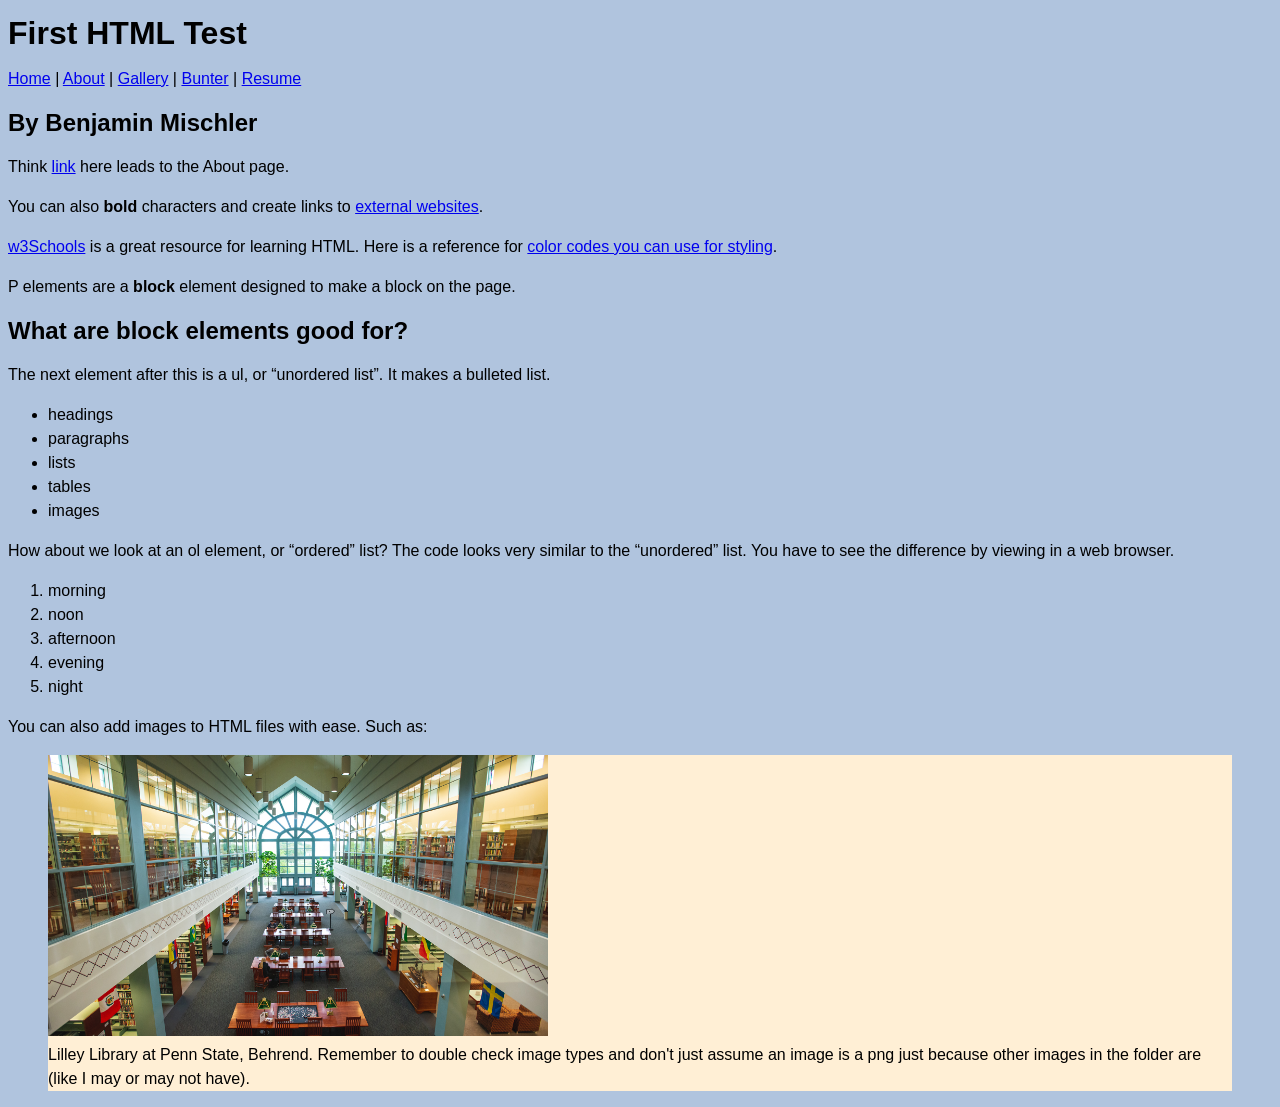
==== docs/index.html @ 254b974f "Wed 25 update" ====
<!DOCTYPE html>
<html xmlns="http://www.w3.org/1999/xhtml">
    <head>
        <title>Starter HTML</title>
        <meta charset="UTF-8" />
        <meta name="viewport" content="width=device-width, initial-scale=1.0" />
        <link rel="stylesheet" type="text/css" href="style.css" />
    </head>
    <body>
        <h1>First HTML Test</h1>
        <nav>
            <a href="index.html">Home</a> | <a href="about.html">About</a> | <a href="gallery.html">Gallery</a> | <a href="bunter.html">Bunter</a> | <a href="resume.html">Resume</a>
        </nav>
        <h2>By Benjamin Mischler</h2>
        <p>Think <a href="about.html">link</a> here leads to the About page.</p>
        <p>You can also
                <strong>bold</strong> characters and create links to <a
                href="https://behrend.psu.edu/penn-state-behrend">external
            websites</a>.</p>
        <p><a href="https://www.w3schools.com/html/default.asp">w3Schools</a> is a great resource for learning HTML.
            Here is a reference for <a href="https://htmlcolorcodes.com/">color codes you can use for styling</a>.</p>
        <p>P elements are a <strong>block</strong> element designed to make a block on the
            page.</p>
        <h2>What are block elements good for?</h2>
        <p>The next element after this is a ul, or <q>unordered list</q>. It makes a bulleted list.</p>
        <ul>
            <li>headings</li>
            <li>paragraphs</li>
            <li>lists</li>
            <li>tables</li>
            <li>images</li>
        </ul>
        
        <p>How about we look at an ol element, or <q>ordered</q> list? The code looks very similar to the <q>unordered</q> list. 
            You have to see the difference by viewing in a web browser.</p>
        <ol>
            <li>morning</li>
            <li>noon</li>
            <li>afternoon</li>
            <li>evening</li>
            <li>night</li>
        </ol>
        <p> You can also add images to HTML files with ease. Such as:</p>
        <figure>
            <img src="images/bd-lilley-library-interior.jpg"/>
            <figcaption>Lilley Library at Penn State, Behrend. Remember to double check image types and don't just assume an image is a png just because other images in the folder are (like I may or may not have).</figcaption>
        </figure> 
    </body>
</html>
---- docs/style.css ----
body {

    /*background:papayaWhip*/
    background: LightSteelBlue;
    font-family: Comic-sans, Arial, Helvetica, sans-serif;
    line-height:1.5rem;
}

/* RESUME STYLING */

section#main {
    padding:2em;
}

section.sub1 {
    padding-left:5em;
    border:2px solid green;
    background:lavender;
}

body#bunter {
    background:LightSteelBlue;
}

div.side-by-side {
    display: flex;
}

figure {
    background: papayawhip;
}

img {
    width: 100%;
    max-width: 500px;
}

.featureBlock {
    background-color:pink;
    font-size: smaller;
}
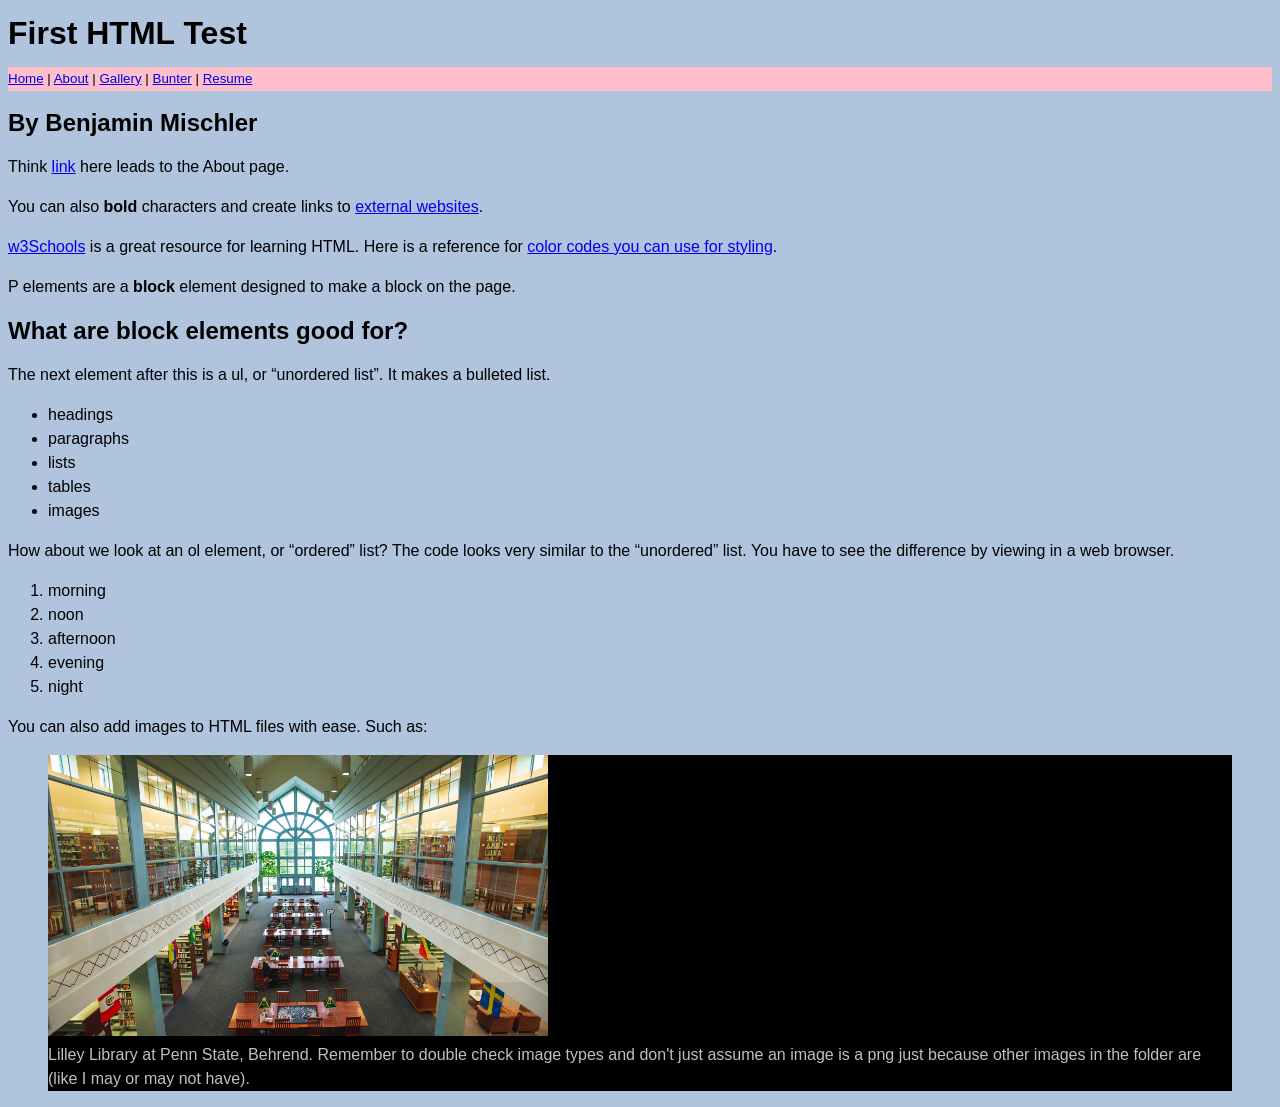
==== commit 2fdeebea: "02/27/2026 assignment" ====
--- a/docs/index.html
+++ b/docs/index.html
@@ -8,7 +8,7 @@
     </head>
     <body>
         <h1>First HTML Test</h1>
-        <nav>
+        <nav class="featureBlock">
             <a href="index.html">Home</a> | <a href="about.html">About</a> | <a href="gallery.html">Gallery</a> | <a href="bunter.html">Bunter</a> | <a href="resume.html">Resume</a>
         </nav>
         <h2>By Benjamin Mischler</h2>
--- a/docs/style.css
+++ b/docs/style.css
@@ -27,7 +27,8 @@
 }
 
 figure {
-    background: papayawhip;
+    background: black;
+    color: silver;
 }
 
 img {
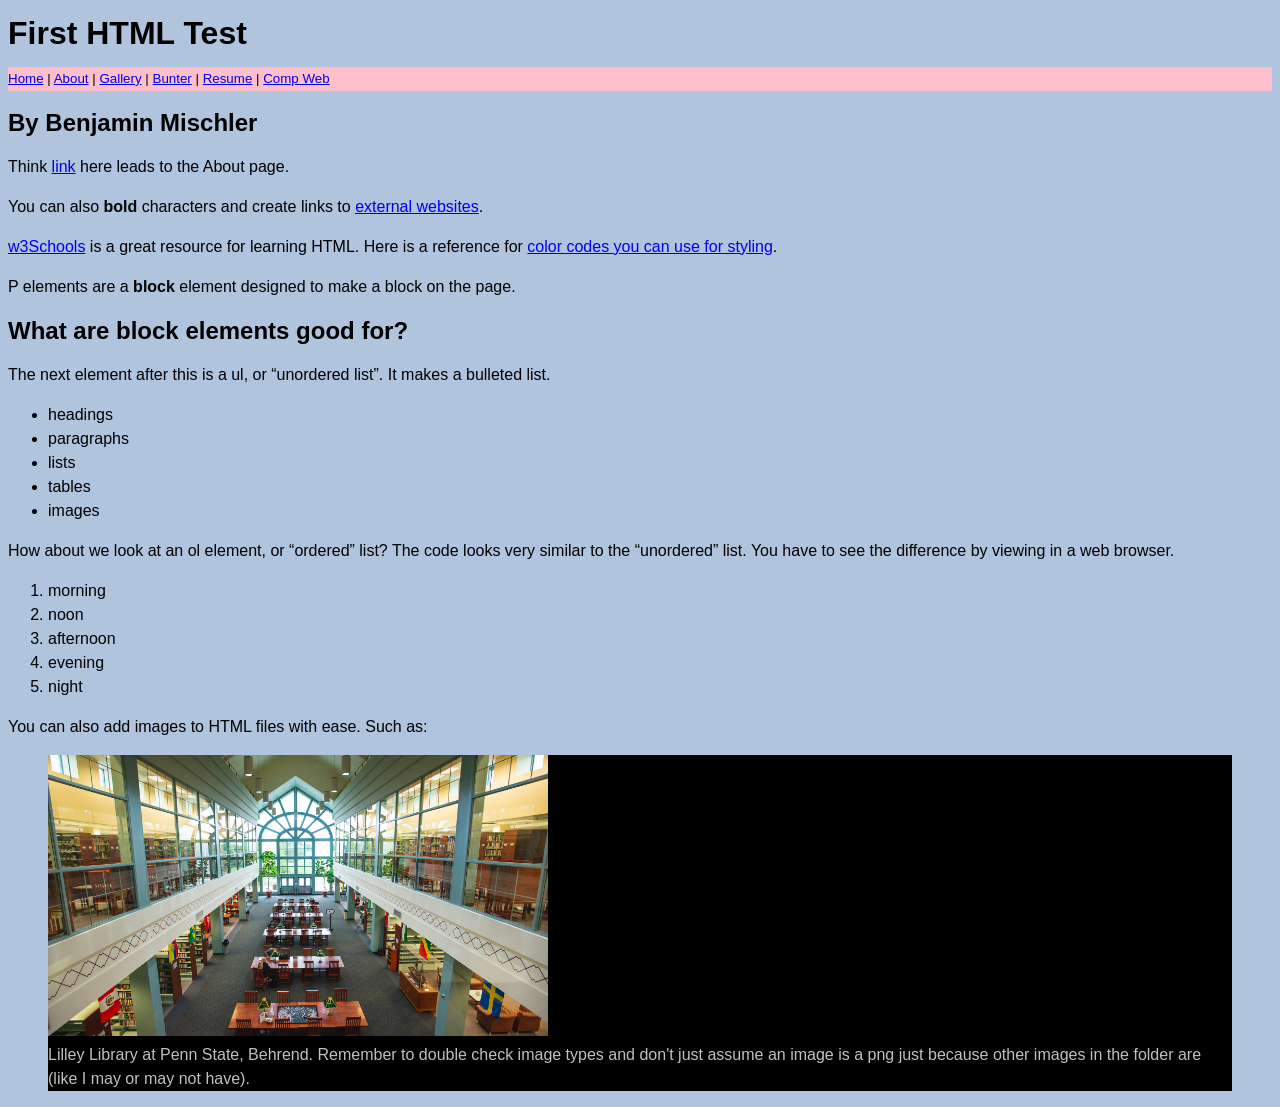
==== commit 81b8ebad: "Added compweb" ====
--- a/docs/index.html
+++ b/docs/index.html
@@ -9,7 +9,7 @@
     <body>
         <h1>First HTML Test</h1>
         <nav class="featureBlock">
-            <a href="index.html">Home</a> | <a href="about.html">About</a> | <a href="gallery.html">Gallery</a> | <a href="bunter.html">Bunter</a> | <a href="resume.html">Resume</a>
+            <a href="index.html">Home</a> | <a href="about.html">About</a> | <a href="gallery.html">Gallery</a> | <a href="bunter.html">Bunter</a> | <a href="resume.html">Resume</a> | <a href="../docs/digit100/compweb.html">Comp Web</a>
         </nav>
         <h2>By Benjamin Mischler</h2>
         <p>Think <a href="about.html">link</a> here leads to the About page.</p>
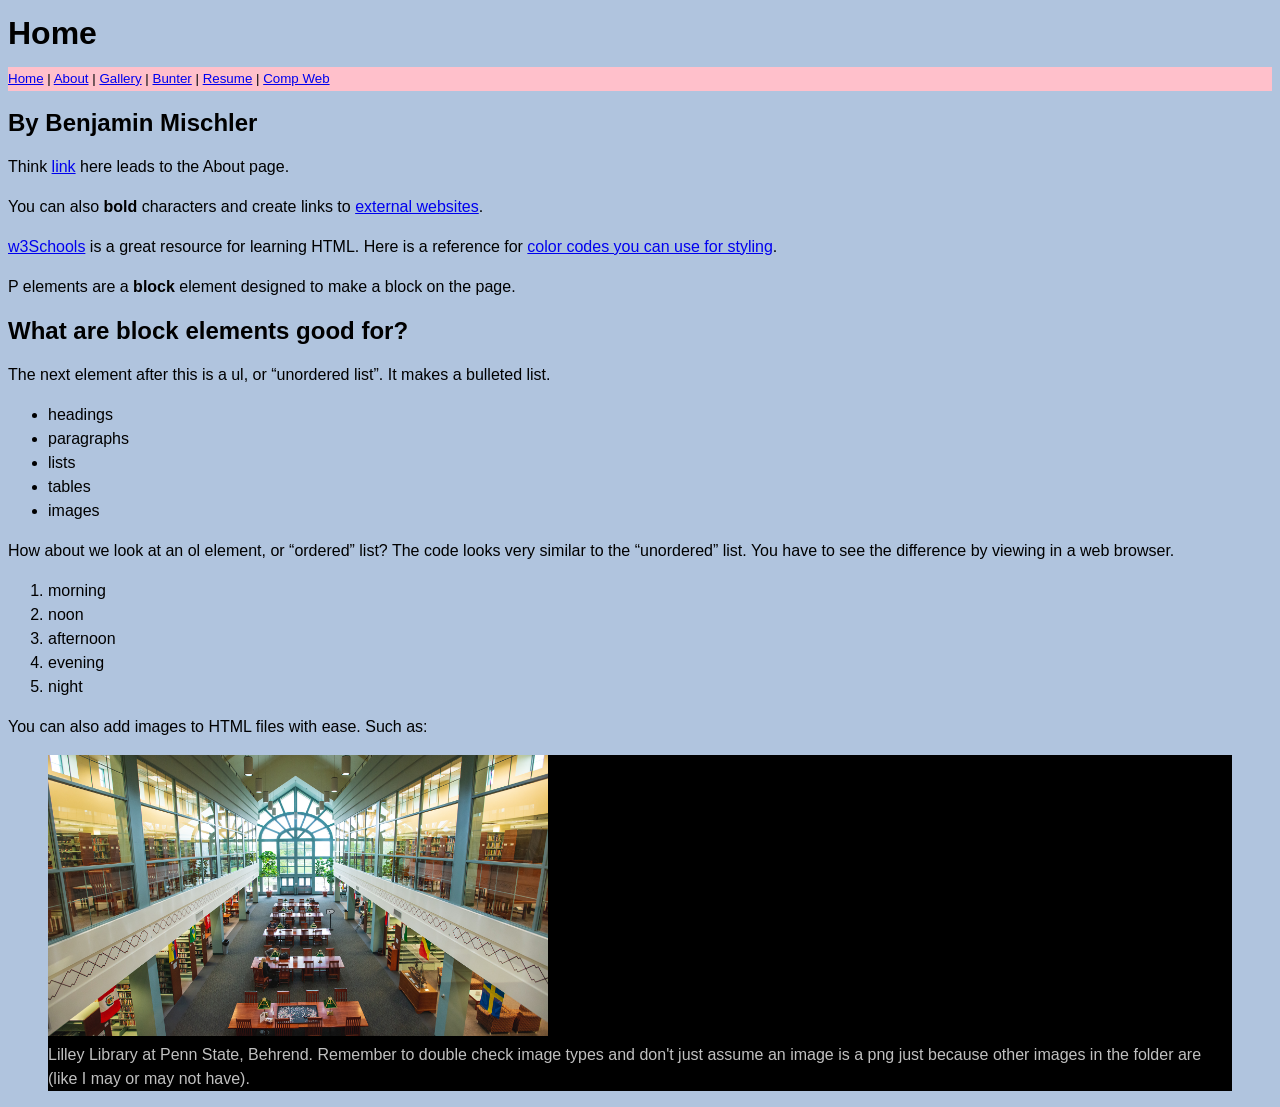
==== commit 6ce62eb7: "Updated page titles" ====
--- a/docs/index.html
+++ b/docs/index.html
@@ -1,13 +1,13 @@
 <!DOCTYPE html>
 <html xmlns="http://www.w3.org/1999/xhtml">
     <head>
-        <title>Starter HTML</title>
+        <title>Home - Benjamin Mischler</title>
         <meta charset="UTF-8" />
         <meta name="viewport" content="width=device-width, initial-scale=1.0" />
         <link rel="stylesheet" type="text/css" href="style.css" />
     </head>
     <body>
-        <h1>First HTML Test</h1>
+        <h1>Home</h1>
         <nav class="featureBlock">
             <a href="index.html">Home</a> | <a href="about.html">About</a> | <a href="gallery.html">Gallery</a> | <a href="bunter.html">Bunter</a> | <a href="resume.html">Resume</a> | <a href="../docs/digit100/compweb.html">Comp Web</a>
         </nav>
--- a/docs/style.css
+++ b/docs/style.css
@@ -13,6 +13,12 @@
 }
 
 section.sub1 {
+    padding-left:5em;
+    border:2px solid green;
+    background:lavender;
+}
+
+section.sub2 {
     padding-left:5em;
     border:2px solid green;
     background:lavender;
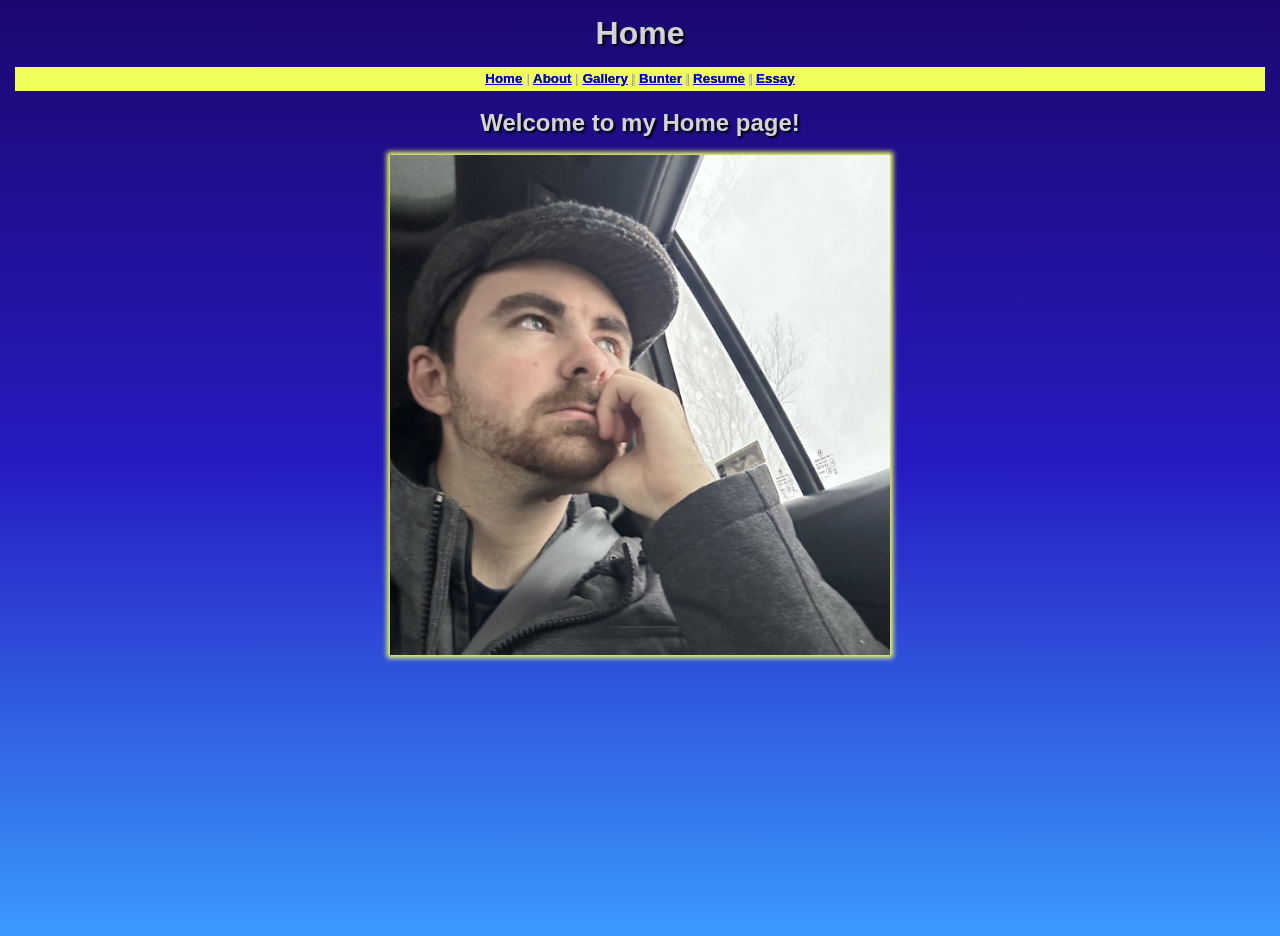
==== commit ad40fce1: "Updated website for 3/16/26 assignment" ====
--- a/docs/index.html
+++ b/docs/index.html
@@ -7,43 +7,16 @@
         <link rel="stylesheet" type="text/css" href="style.css" />
     </head>
     <body>
-        <h1>Home</h1>
+        <h1 class="centerize">Home</h1>
         <nav class="featureBlock">
-            <a href="index.html">Home</a> | <a href="about.html">About</a> | <a href="gallery.html">Gallery</a> | <a href="bunter.html">Bunter</a> | <a href="resume.html">Resume</a> | <a href="../docs/digit100/compweb.html">Comp Web</a>
+            <a href="index.html">Home</a> | <a href="about.html">About</a> | <a href="gallery.html">Gallery</a> | <a href="bunter.html">Bunter</a> | <a href="resume.html">Resume</a> | <a href="essay.html">Essay</a>
         </nav>
-        <h2>By Benjamin Mischler</h2>
-        <p>Think <a href="about.html">link</a> here leads to the About page.</p>
-        <p>You can also
-                <strong>bold</strong> characters and create links to <a
-                href="https://behrend.psu.edu/penn-state-behrend">external
-            websites</a>.</p>
-        <p><a href="https://www.w3schools.com/html/default.asp">w3Schools</a> is a great resource for learning HTML.
-            Here is a reference for <a href="https://htmlcolorcodes.com/">color codes you can use for styling</a>.</p>
-        <p>P elements are a <strong>block</strong> element designed to make a block on the
-            page.</p>
-        <h2>What are block elements good for?</h2>
-        <p>The next element after this is a ul, or <q>unordered list</q>. It makes a bulleted list.</p>
-        <ul>
-            <li>headings</li>
-            <li>paragraphs</li>
-            <li>lists</li>
-            <li>tables</li>
-            <li>images</li>
-        </ul>
         
-        <p>How about we look at an ol element, or <q>ordered</q> list? The code looks very similar to the <q>unordered</q> list. 
-            You have to see the difference by viewing in a web browser.</p>
-        <ol>
-            <li>morning</li>
-            <li>noon</li>
-            <li>afternoon</li>
-            <li>evening</li>
-            <li>night</li>
-        </ol>
-        <p> You can also add images to HTML files with ease. Such as:</p>
-        <figure>
-            <img src="images/bd-lilley-library-interior.jpg"/>
-            <figcaption>Lilley Library at Penn State, Behrend. Remember to double check image types and don't just assume an image is a png just because other images in the folder are (like I may or may not have).</figcaption>
-        </figure> 
+        <div class="centerize">
+            <h2>Welcome to my Home page!</h2>
+            <figure>
+                <img src="images/myface.jpg" alt="Myself." class="shadow"/>
+            </figure>
+        </div>
     </body>
 </html>
--- a/docs/style.css
+++ b/docs/style.css
@@ -1,40 +1,60 @@
 body {
 
     /*background:papayaWhip*/
-    background: LightSteelBlue;
+    margin: 15px;
+    height: 100vh;
+    background: linear-gradient(to bottom, #1C0770, #261CC1, #3A9AFF);
     font-family: Comic-sans, Arial, Helvetica, sans-serif;
-    line-height:1.5rem;
+    line-height: 1.5rem;
+    color: lightgray;
+    text-shadow: 2px 2px 2px black;
 }
 
 /* RESUME STYLING */
 
 section#main {
-    padding:2em;
+    padding: 2em;
+}
+
+.centerize {
+    text-align: center;
+}
+
+.shadow {
+    box-shadow: 0px 0px 5px 3px #F1FF5E;
 }
 
 section.sub1 {
-    padding-left:5em;
-    border:2px solid green;
-    background:lavender;
+    padding-left: 5em;
+    border: 2px solid #F1FF5E;
+    background: #3A9AFF;
+    color: black;
+    text-shadow: 0px 0px 0px black;
 }
 
 section.sub2 {
-    padding-left:5em;
-    border:2px solid green;
-    background:lavender;
+    padding-left: 5em;
+    border: 2px solid #F1FF5E;
+    background: #3A9AFF;
+    color: black;
+    text-shadow: 0px 0px 0px black;
 }
 
 body#bunter {
-    background:LightSteelBlue;
+    background: LightSteelBlue;
 }
 
 div.side-by-side {
     display: flex;
 }
 
-figure {
-    background: black;
-    color: silver;
+figure.gallery {
+    text-align: center;
+    max-width: 500px;
+}
+
+figure.selfie {
+
 }
 
 img {
@@ -43,6 +63,9 @@
 }
 
 .featureBlock {
-    background-color:pink;
+    background-color: #F1FF5E;
     font-size: smaller;
+    text-align: center;
+    text-shadow: 0px 0px 0px black;
+    font-weight: bold;
 }
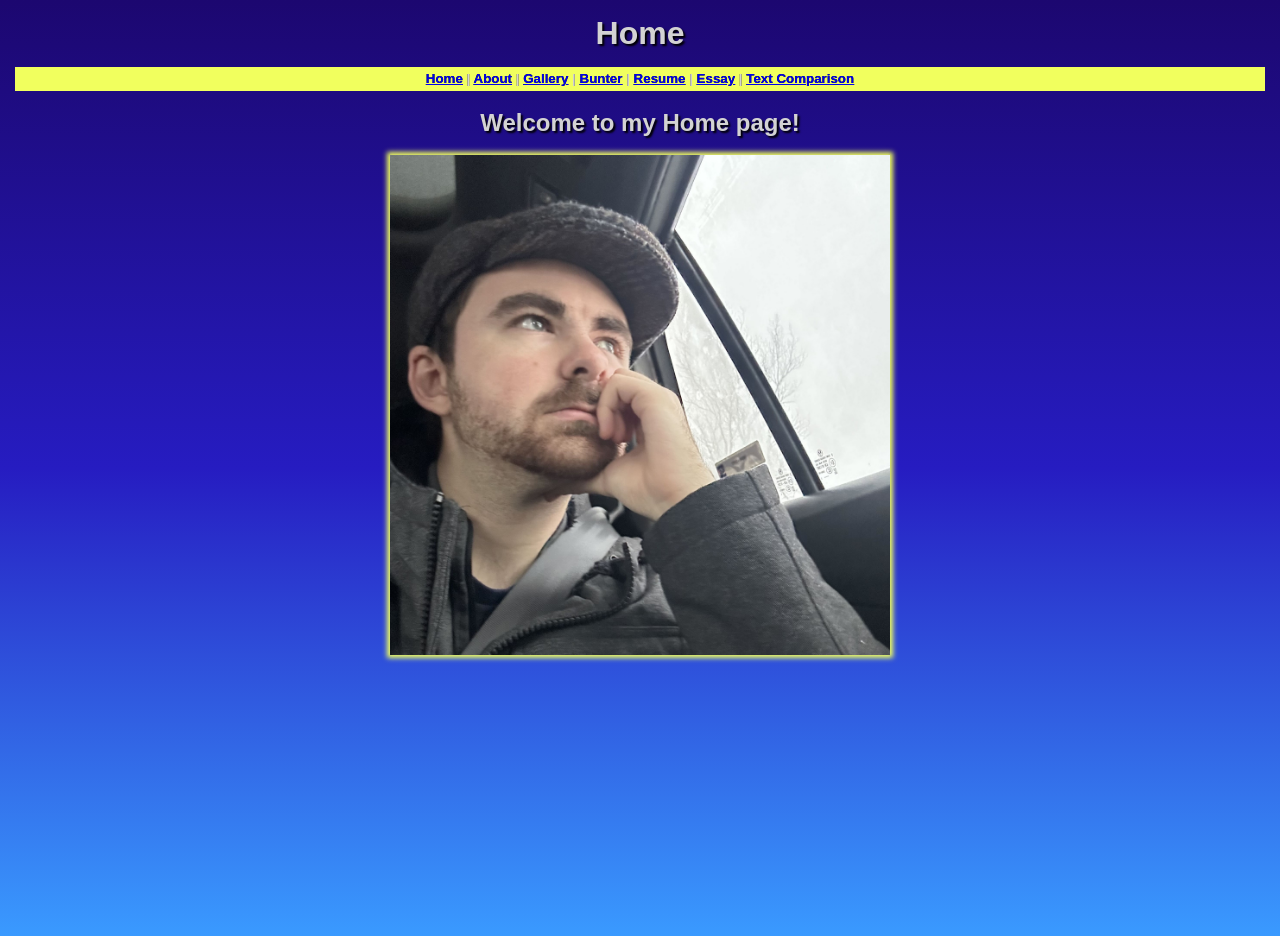
==== commit 5652faa4: "Adding novel comparison" ====
--- a/docs/index.html
+++ b/docs/index.html
@@ -9,7 +9,7 @@
     <body>
         <h1 class="centerize">Home</h1>
         <nav class="featureBlock">
-            <a href="index.html">Home</a> | <a href="about.html">About</a> | <a href="gallery.html">Gallery</a> | <a href="bunter.html">Bunter</a> | <a href="resume.html">Resume</a> | <a href="essay.html">Essay</a>
+            <a href="index.html">Home</a> | <a href="about.html">About</a> | <a href="gallery.html">Gallery</a> | <a href="bunter.html">Bunter</a> | <a href="resume.html">Resume</a> | <a href="essay.html">Essay</a> | <a href="textcomp.html">Text Comparison</a>
         </nav>
         
         <div class="centerize">
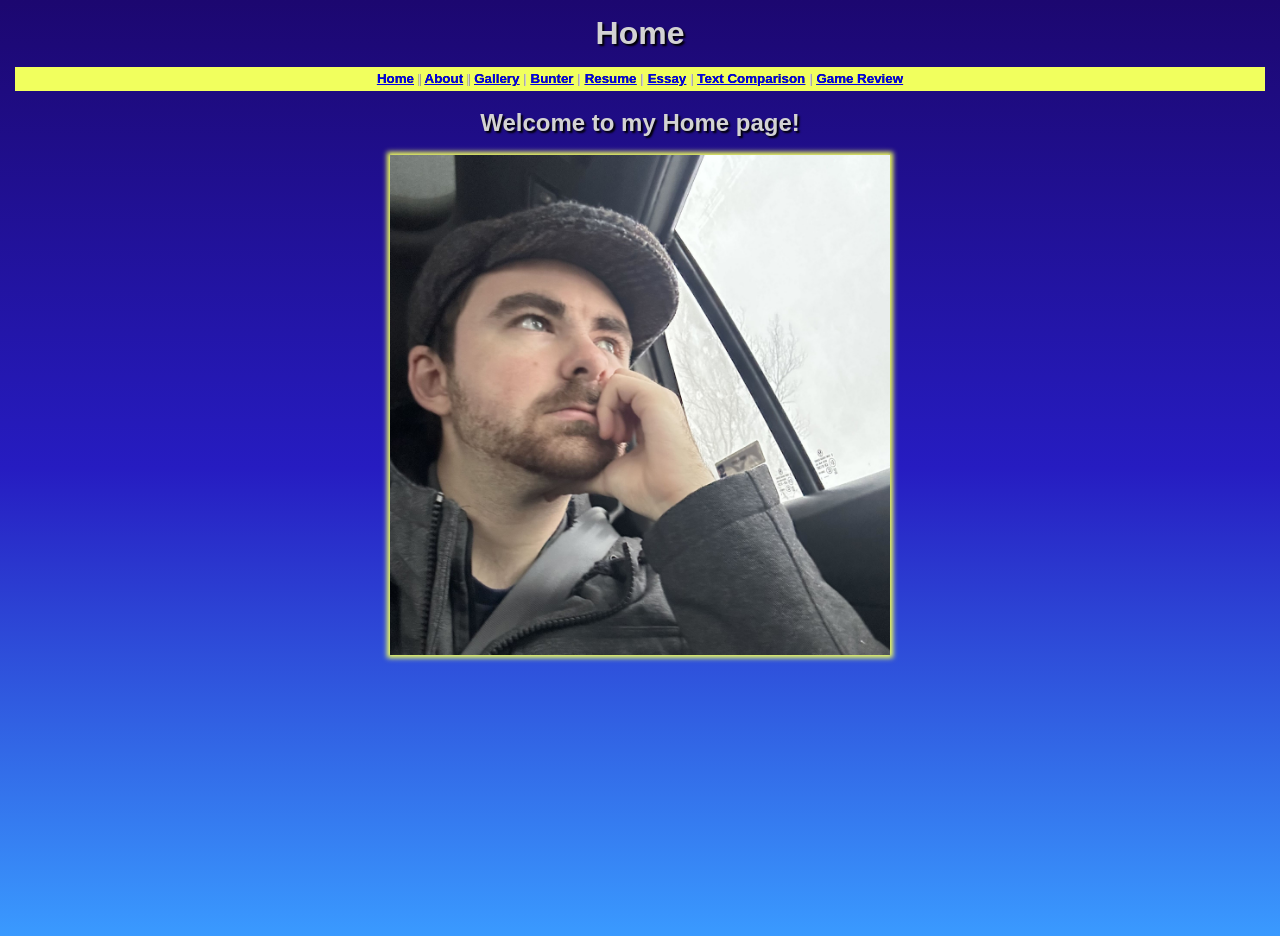
==== commit df36d017: "Added game review" ====
--- a/docs/index.html
+++ b/docs/index.html
@@ -9,7 +9,7 @@
     <body>
         <h1 class="centerize">Home</h1>
         <nav class="featureBlock">
-            <a href="index.html">Home</a> | <a href="about.html">About</a> | <a href="gallery.html">Gallery</a> | <a href="bunter.html">Bunter</a> | <a href="resume.html">Resume</a> | <a href="essay.html">Essay</a> | <a href="textcomp.html">Text Comparison</a>
+            <a href="index.html">Home</a> | <a href="about.html">About</a> | <a href="gallery.html">Gallery</a> | <a href="bunter.html">Bunter</a> | <a href="resume.html">Resume</a> | <a href="essay.html">Essay</a> | <a href="textcomp.html">Text Comparison</a> | <a href="gamereview.html">Game Review</a>
         </nav>
         
         <div class="centerize">
--- a/docs/style.css
+++ b/docs/style.css
@@ -24,6 +24,11 @@
     box-shadow: 0px 0px 5px 3px #F1FF5E;
 }
 
+.reviewimg {
+    box-shadow: 0px 0px 5px 3px #F1FF5E;
+    width: 800px;
+}
+
 section.sub1 {
     padding-left: 5em;
     border: 2px solid #F1FF5E;
@@ -48,9 +53,19 @@
     display: flex;
 }
 
+div.textcomparison {
+    display: flex;
+    justify-content: center;
+}
+
 figure.gallery {
     text-align: center;
     max-width: 500px;
+}
+
+figure.review {
+    text-align: center;
+    max-width: 800px;
 }
 
 figure.selfie {
@@ -62,6 +77,12 @@
     max-width: 500px;
 }
 
+img.bookends {
+    justify-content: center;
+    height: 500%;
+    box-shadow: 0px 0px 5px 3px #F1FF5E;
+}
+
 .featureBlock {
     background-color: #F1FF5E;
     font-size: smaller;
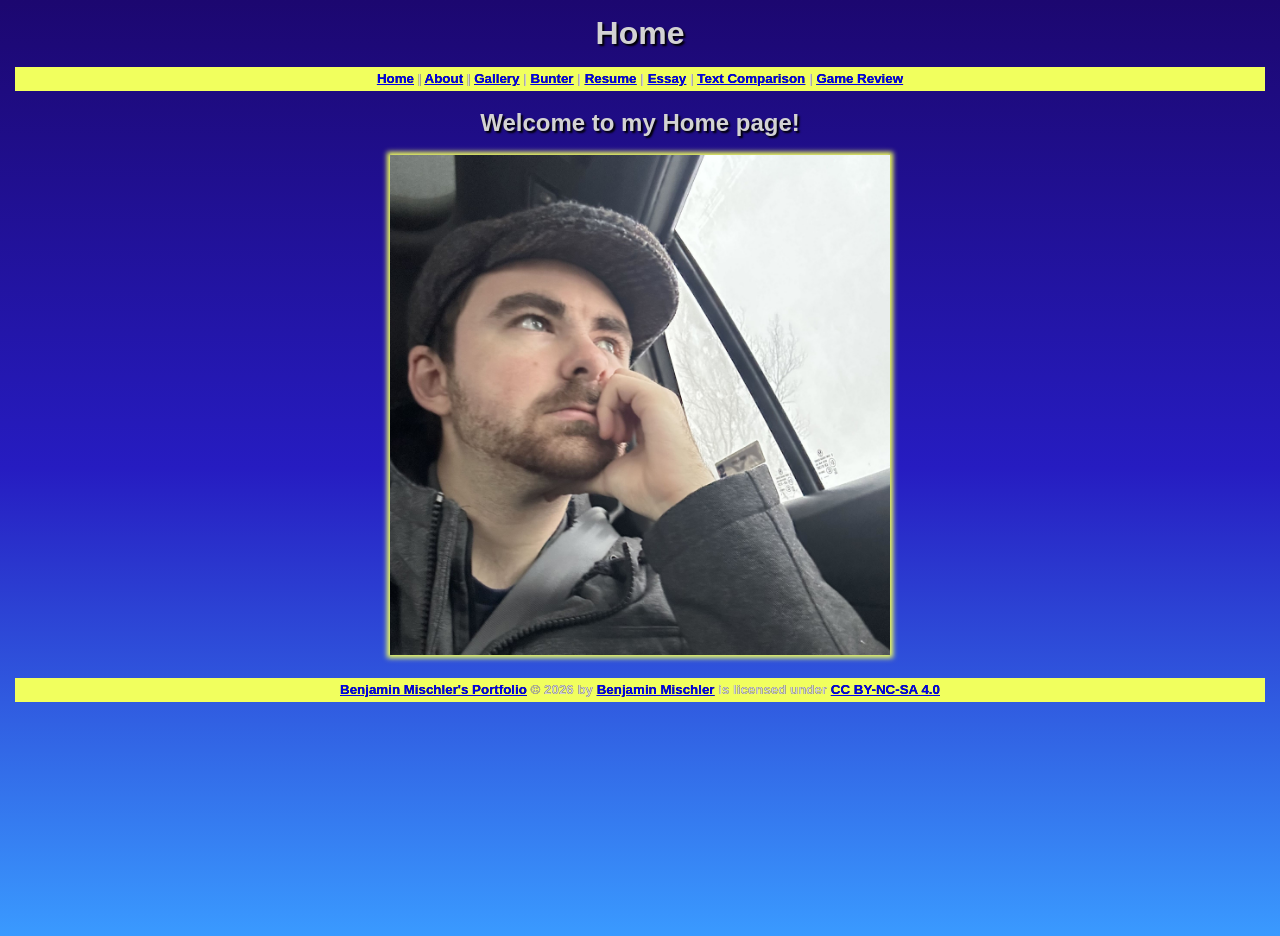
==== commit 12efa5e0: "CC" ====
--- a/docs/index.html
+++ b/docs/index.html
@@ -18,5 +18,9 @@
                 <img src="images/myface.jpg" alt="Myself." class="shadow"/>
             </figure>
         </div>
+        
+        <footer class="featureBlock">
+            <a href="https://example.com">Benjamin Mischler's Portfolio</a> © 2026 by <a href="https://example.com">Benjamin Mischler</a> is licensed under <a href="https://creativecommons.org/licenses/by-nc-sa/4.0/">CC BY-NC-SA 4.0</a>
+        </footer>
     </body>
 </html>
